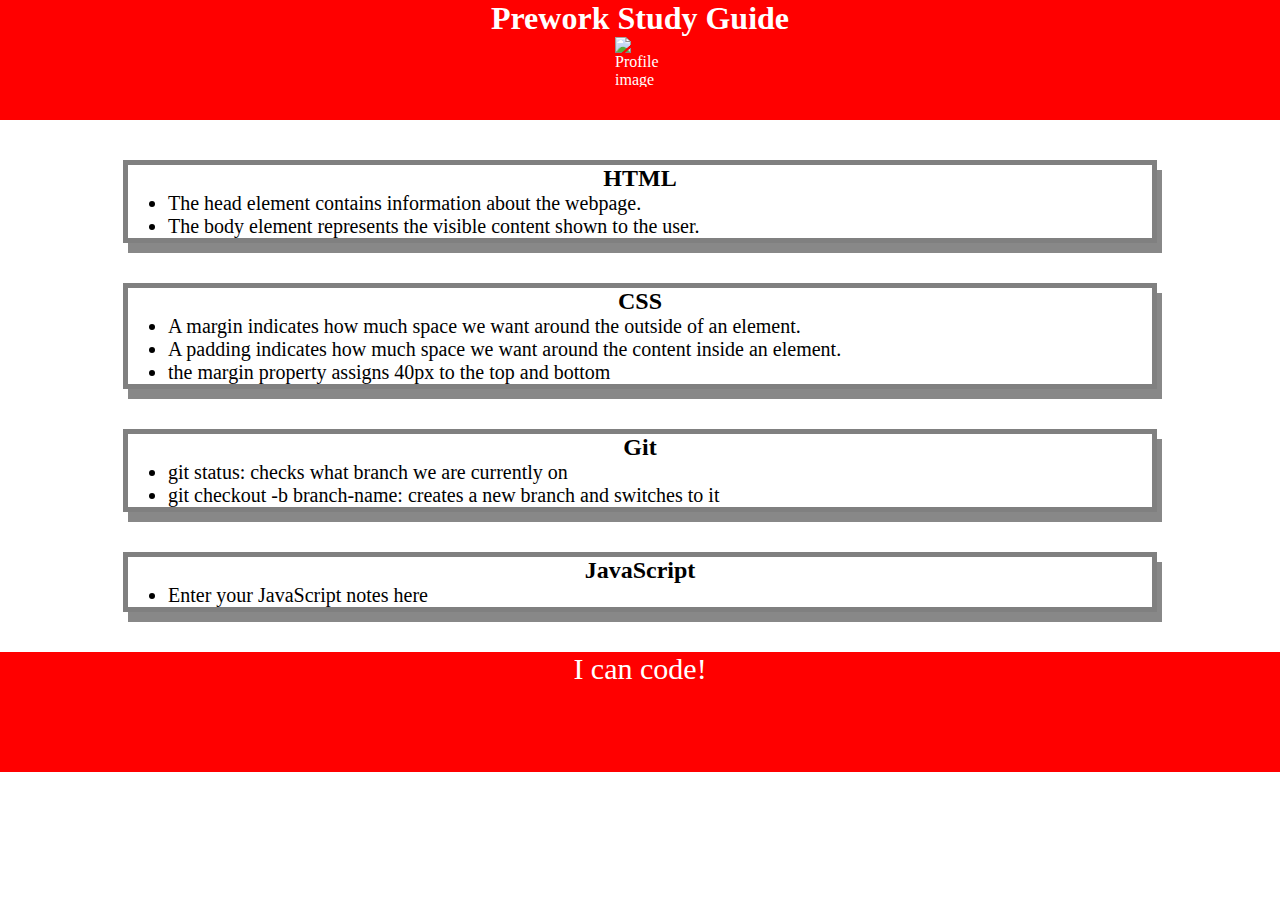
==== index.html @ df97c8d2 "added CSS to project" ====
<!DOCTYPE html>
<html lang="en">
  <head>
    <meta charset="UTF-8" />
    <meta http-equiv="X-UA-Compatible" content="IE=edge" />
    <meta name="viewport" content="width=device-width, initial-scale=1.0" /><link rel="stylesheet" href="./assets/style.css">
    <title>Prework Study Guide</title>
  </head>
  <body>
    <header id="top">
      <h1>Prework Study Guide</h1>
      <img src="./assets/bowtie-cat.png" alt="Profile image of cat wearing a bow tie." />
    </header>
    <main>
      <section class="card" id="html-section">
        <h2>HTML</h2>
        <ul>
          <li>The head element contains information about the webpage.</li>
          <li>The body element represents the visible content shown to the user.</li>
        </ul>
      </section>

      <section class="card" id="css-section">
        <h2>CSS</h2>
        <ul>
          <li>A margin indicates how much space we want around the outside of an element.</li>
          <li>A padding indicates how much space we want around the content inside an element.</li>
          <li>the margin property assigns 40px to the top and bottom</li>
        </ul>
      </section>

      <section class="card" id="git-section">
        <h2>Git</h2>
        <ul>
          <li>git status: checks what branch we are currently on</li>
          <li>git checkout -b branch-name: creates a new branch and switches to it</li>
        </ul>
      </section>

      <section class="card" id="javascript-section">
        <h2>JavaScript</h2>
        <ul>
          <li>Enter your JavaScript notes here</li>
        </ul>
      </section>

    </main>

    <footer>
      <p>I can code!</p>
    </footer>
  </body>
</html>
---- assets/style.css ----
* {
    margin: 0;
    padding: 0;
   }
   
   header,
   footer {
    width: 100%;
    height: 120px;
    background-color: red;
    color: white;
   }
   
   h1,
   h2 {
    text-align: center;
   }
   
   img {
    display: block;
    height: 50px;
    width: 50px;
    margin-left: auto;
    margin-right: auto;
   }
   
   ul {
    padding-left: 40px;
    font-size: 20px;
   }
   
   p {
    text-align: center;
    font-size: 30px;
   }
   .card {
    width: 80%;
    margin: 40px auto;
    border: 5px solid gray;
    box-shadow: 5px 10px #888888;
  }
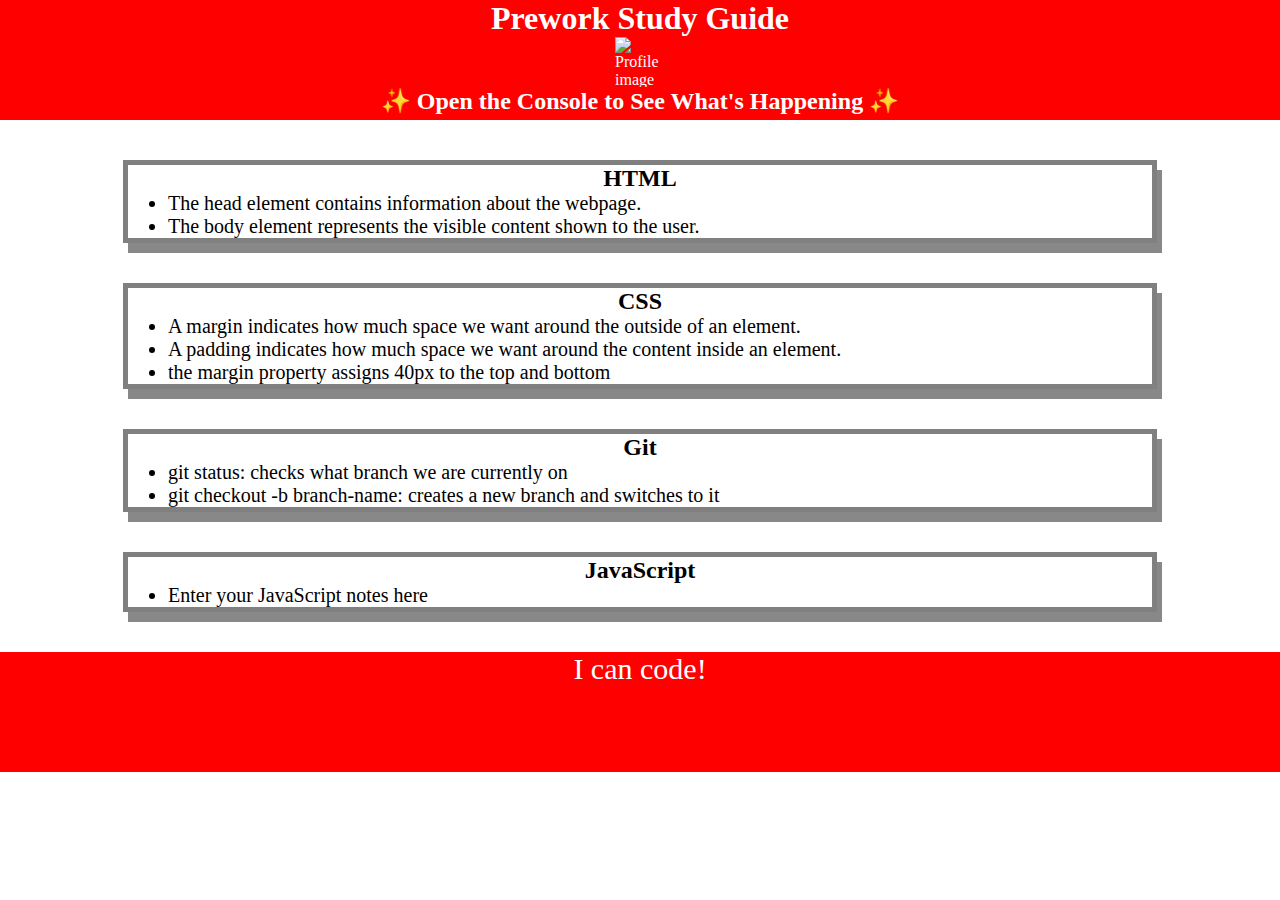
==== commit 7a02ec8e: "adding indixes and arrays" ====
--- a/index.html
+++ b/index.html
@@ -10,7 +10,8 @@
     <header id="top">
       <h1>Prework Study Guide</h1>
       <img src="./assets/bowtie-cat.png" alt="Profile image of cat wearing a bow tie." />
-    </header>
+      <h2>✨ Open the Console to See What's Happening ✨</h2>
+    </header> 
     <main>
       <section class="card" id="html-section">
         <h2>HTML</h2>
@@ -49,5 +50,6 @@
     <footer>
       <p>I can code!</p>
     </footer>
+    <script src="./assets/script.js"></script>
   </body>
 </html>
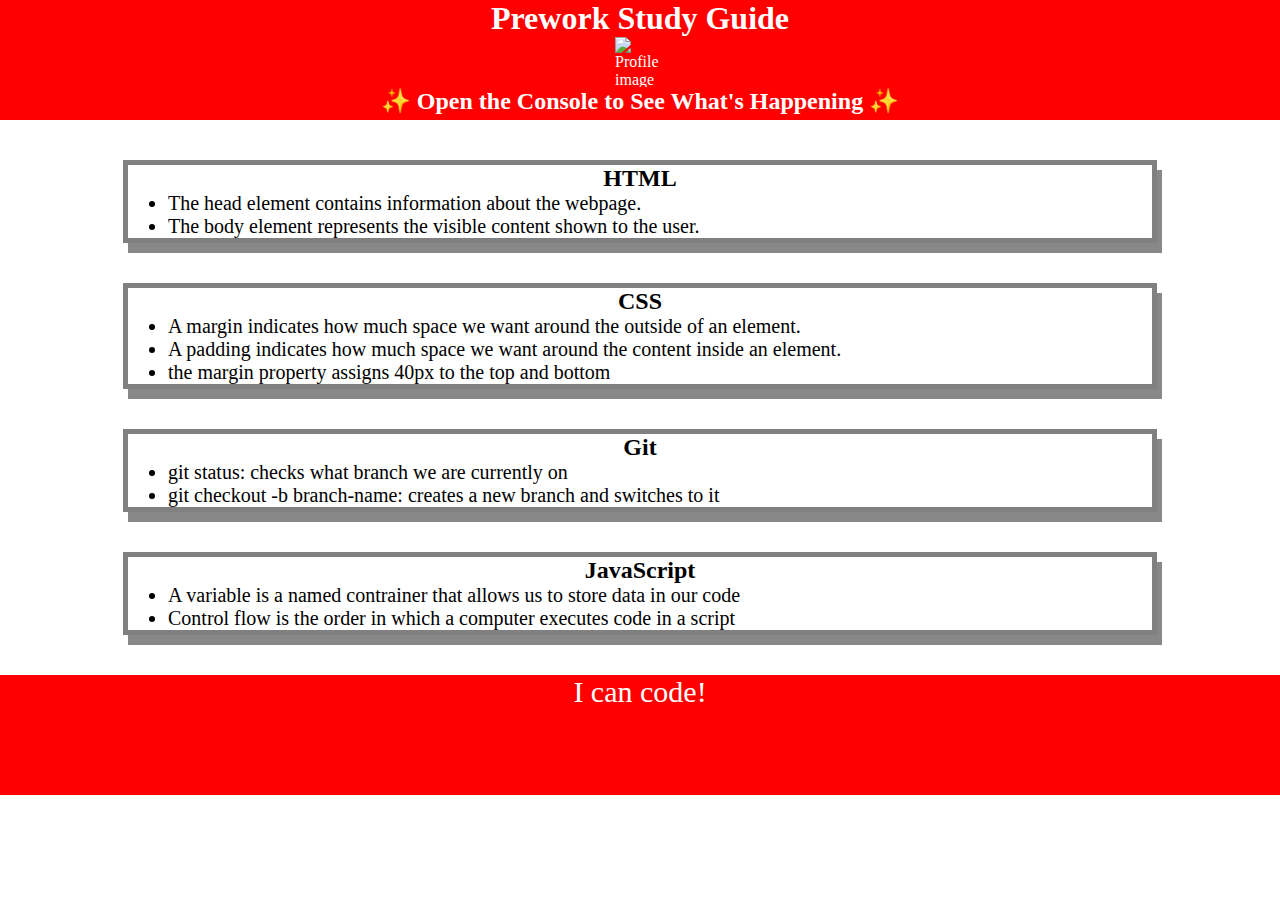
==== commit 58d60a60: "added javanotes" ====
--- a/index.html
+++ b/index.html
@@ -41,7 +41,8 @@
       <section class="card" id="javascript-section">
         <h2>JavaScript</h2>
         <ul>
-          <li>Enter your JavaScript notes here</li>
+          <li>A variable is a named contrainer that allows us to store data in our code</li>
+          <li>Control flow is the order in which a computer executes code in a script</li>
         </ul>
       </section>
 
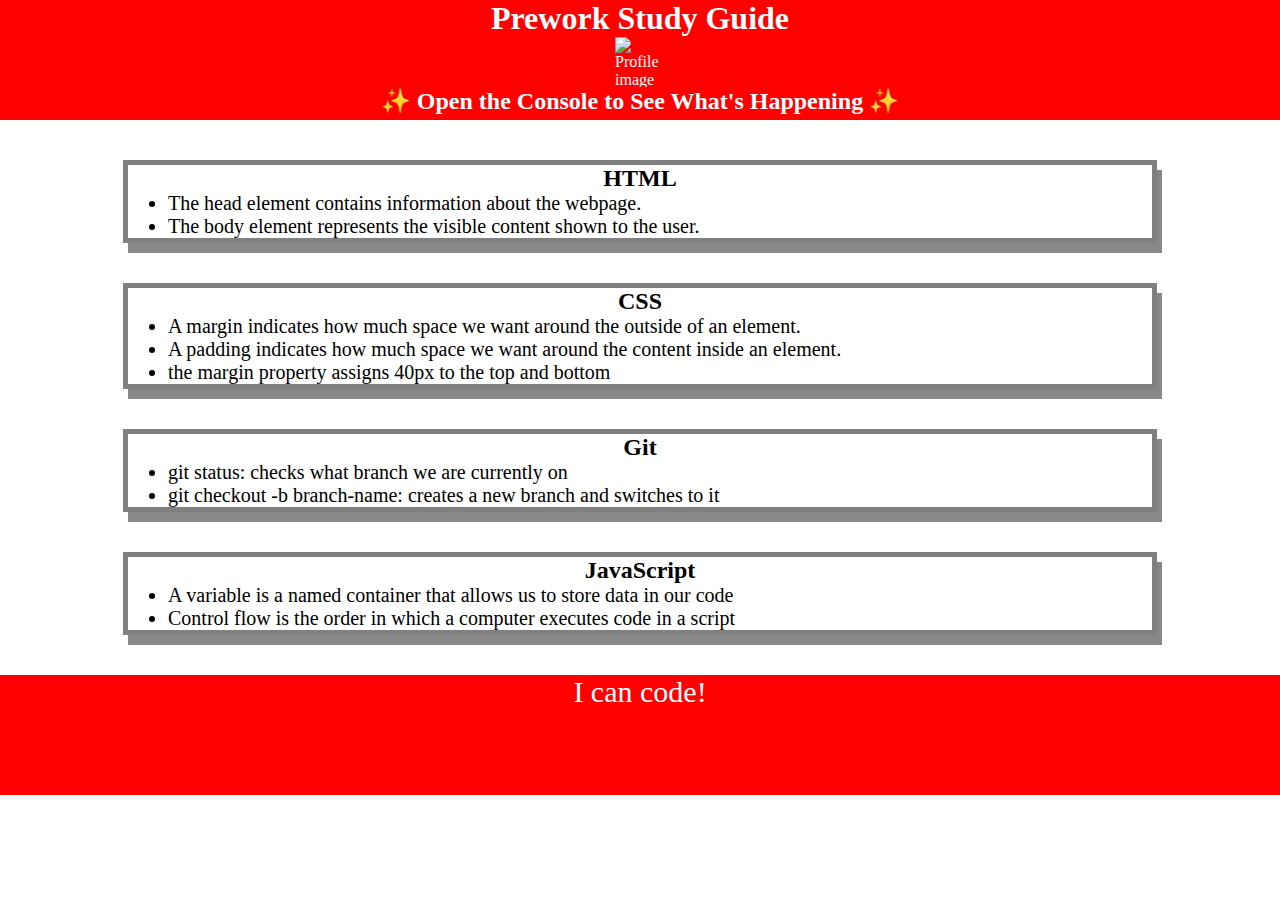
==== commit 545d6d8d: "added JavaNotes" ====
--- a/index.html
+++ b/index.html
@@ -41,7 +41,7 @@
       <section class="card" id="javascript-section">
         <h2>JavaScript</h2>
         <ul>
-          <li>A variable is a named contrainer that allows us to store data in our code</li>
+          <li>A variable is a named container that allows us to store data in our code</li>
           <li>Control flow is the order in which a computer executes code in a script</li>
         </ul>
       </section>
